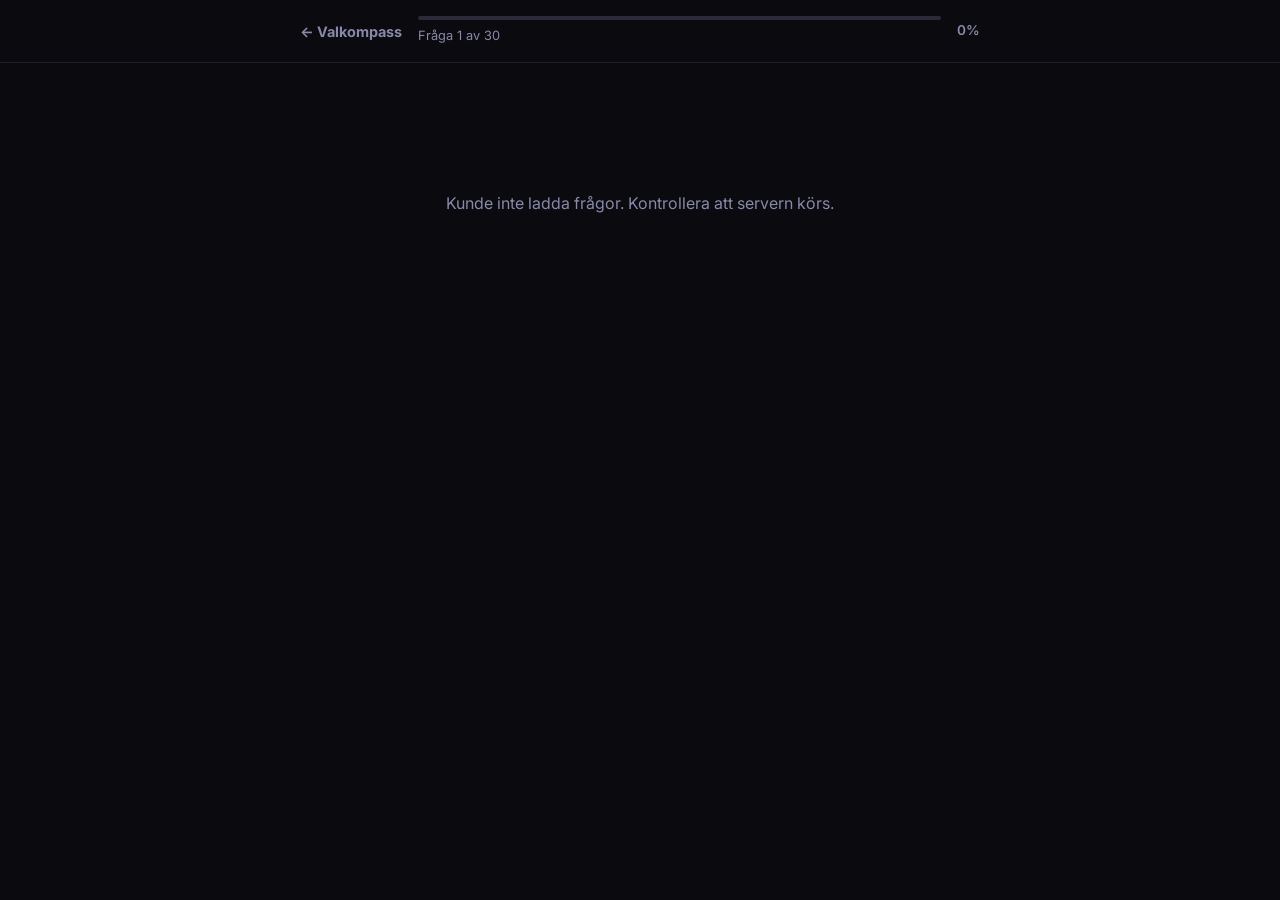
==== frontend/quiz.html @ dcbef169 "feat: add quiz page with question rendering and answer logic" ====
<!DOCTYPE html>
<html lang="sv">
<head>
  <meta charset="UTF-8">
  <meta name="viewport" content="width=device-width, initial-scale=1.0">
  <title>Valkompass 2026 – Testet</title>
  <link href="https://fonts.googleapis.com/css2?family=Inter:wght@400;500;600;700;800;900&display=swap" rel="stylesheet">
  <link rel="stylesheet" href="css/base.css">
  <link rel="stylesheet" href="css/quiz.css">
</head>
<body>
  <header class="quiz-header">
    <div class="container">
      <div class="quiz-header-inner">
        <a href="index.html" style="font-weight: 700; font-size: 0.9rem; color: var(--text-muted);">← Valkompass</a>
        <div class="progress-wrap">
          <div class="progress-bar">
            <div class="progress-fill" id="progress-fill" style="width:0%"></div>
          </div>
          <div class="progress-label" id="progress-label">Fråga 1 av 30</div>
        </div>
        <span id="progress-pct" style="font-size:0.85rem;color:var(--text-muted);font-weight:600;">0%</span>
      </div>
    </div>
  </header>

  <main class="quiz-main">
    <div class="container">
      <div id="loading-state" style="text-align:center;padding:80px 0;color:var(--text-muted);">
        Laddar frågor...
      </div>
      <div id="questions-container"></div>
      <div id="nav-area" style="display:none;">
        <div class="nav-buttons">
          <button class="btn btn-ghost" id="btn-prev" onclick="prevQuestion()">← Föregående</button>
          <button class="btn btn-primary" id="btn-next" onclick="nextQuestion()">Nästa →</button>
        </div>
        <div class="skip-link" onclick="skipQuestion()">Hoppa över denna fråga</div>
      </div>
    </div>
  </main>

  <script src="js/quiz.js"></script>
</body>
</html>
---- frontend/css/base.css ----
*, *::before, *::after { box-sizing: border-box; margin: 0; padding: 0; }

:root {
  --bg: #0a0a0f;
  --bg-card: #13131a;
  --bg-elevated: #1a1a24;
  --border: #2a2a38;
  --border-subtle: #1e1e2a;
  --text: #f0f0f5;
  --text-muted: #8888aa;
  --accent: #7c6af5;
  --accent-hover: #9585ff;
  --accent-subtle: rgba(124, 106, 245, 0.12);
  --success: #4caf88;
  --radius: 12px;
  --radius-sm: 8px;
  --radius-lg: 20px;
  --shadow: 0 4px 24px rgba(0,0,0,0.4);
  --transition: 180ms ease;
  --max-width: 720px;
}

html { font-size: 16px; scroll-behavior: smooth; }

body {
  background: var(--bg);
  color: var(--text);
  font-family: 'Inter', -apple-system, BlinkMacSystemFont, 'Segoe UI', sans-serif;
  line-height: 1.6;
  min-height: 100vh;
  -webkit-font-smoothing: antialiased;
}

a { color: var(--accent); text-decoration: none; }
a:hover { color: var(--accent-hover); }

.container {
  max-width: var(--max-width);
  margin: 0 auto;
  padding: 0 20px;
}

.btn {
  display: inline-flex;
  align-items: center;
  justify-content: center;
  gap: 8px;
  padding: 14px 28px;
  border-radius: var(--radius);
  border: none;
  font-size: 1rem;
  font-weight: 600;
  cursor: pointer;
  transition: all var(--transition);
  line-height: 1;
}

.btn-primary {
  background: var(--accent);
  color: #fff;
  box-shadow: 0 4px 16px rgba(124,106,245,0.35);
}
.btn-primary:hover {
  background: var(--accent-hover);
  transform: translateY(-1px);
  box-shadow: 0 6px 24px rgba(124,106,245,0.5);
}

.btn-ghost {
  background: transparent;
  color: var(--text-muted);
  border: 1px solid var(--border);
}
.btn-ghost:hover {
  background: var(--bg-elevated);
  color: var(--text);
}

.badge {
  display: inline-flex;
  align-items: center;
  padding: 4px 10px;
  border-radius: 100px;
  font-size: 0.75rem;
  font-weight: 600;
  letter-spacing: 0.03em;
  text-transform: uppercase;
}
.badge-neutral {
  background: var(--bg-elevated);
  color: var(--text-muted);
  border: 1px solid var(--border);
}

.card {
  background: var(--bg-card);
  border: 1px solid var(--border);
  border-radius: var(--radius-lg);
  padding: 28px;
}

.tag {
  display: inline-flex;
  align-items: center;
  gap: 4px;
  padding: 4px 10px;
  border-radius: 100px;
  font-size: 0.75rem;
  font-weight: 500;
  background: var(--accent-subtle);
  color: var(--accent);
}

@media (max-width: 480px) {
  .btn { padding: 12px 20px; font-size: 0.9rem; }
  .card { padding: 20px; }
}
---- frontend/css/quiz.css ----
.quiz-header {
  position: sticky;
  top: 0;
  z-index: 100;
  background: var(--bg);
  border-bottom: 1px solid var(--border-subtle);
  padding: 16px 0;
}

.quiz-header-inner {
  display: flex;
  align-items: center;
  justify-content: space-between;
  gap: 16px;
}

.progress-wrap { flex: 1; }
.progress-bar {
  height: 4px;
  background: var(--border);
  border-radius: 100px;
  overflow: hidden;
}
.progress-fill {
  height: 100%;
  background: var(--accent);
  border-radius: 100px;
  transition: width 0.4s ease;
}
.progress-label {
  font-size: 0.8rem;
  color: var(--text-muted);
  margin-top: 6px;
}

.quiz-main {
  padding: 48px 0 80px;
  min-height: calc(100vh - 80px);
}

.question-area {
  display: none;
  animation: fadeSlideIn 0.3s ease;
}
.question-area.active { display: block; }

@keyframes fadeSlideIn {
  from { opacity: 0; transform: translateX(20px); }
  to { opacity: 1; transform: translateX(0); }
}

.question-meta {
  display: flex;
  align-items: center;
  gap: 10px;
  margin-bottom: 20px;
}

.area-badge {
  font-size: 0.75rem;
  font-weight: 600;
  color: var(--accent);
  background: var(--accent-subtle);
  padding: 4px 10px;
  border-radius: 100px;
  text-transform: uppercase;
  letter-spacing: 0.05em;
}

.question-text {
  font-size: 1.35rem;
  font-weight: 600;
  line-height: 1.4;
  margin-bottom: 12px;
  letter-spacing: -0.01em;
}

.info-toggle {
  display: inline-flex;
  align-items: center;
  gap: 6px;
  font-size: 0.82rem;
  color: var(--text-muted);
  cursor: pointer;
  padding: 4px 0;
  border: none;
  background: none;
  transition: color var(--transition);
  margin-bottom: 28px;
}
.info-toggle:hover { color: var(--accent); }

.question-info-box {
  display: none;
  background: var(--bg-elevated);
  border: 1px solid var(--border);
  border-radius: var(--radius-sm);
  padding: 16px;
  margin-bottom: 28px;
  font-size: 0.88rem;
  color: var(--text-muted);
  line-height: 1.65;
  border-left: 3px solid var(--accent);
}
.question-info-box.open { display: block; }

.answer-scale {
  display: flex;
  flex-direction: column;
  gap: 10px;
  margin-bottom: 40px;
}

.answer-option {
  display: flex;
  align-items: center;
  gap: 14px;
  padding: 14px 18px;
  background: var(--bg-card);
  border: 1.5px solid var(--border);
  border-radius: var(--radius);
  cursor: pointer;
  transition: all var(--transition);
  position: relative;
}
.answer-option:hover {
  border-color: var(--accent);
  background: var(--accent-subtle);
}
.answer-option.selected {
  border-color: var(--accent);
  background: var(--accent-subtle);
}
.answer-option.selected::before {
  content: '';
  position: absolute;
  left: 0; top: 0; bottom: 0;
  width: 3px;
  background: var(--accent);
  border-radius: 3px 0 0 3px;
}

.option-value {
  width: 28px; height: 28px;
  border-radius: 50%;
  background: var(--bg-elevated);
  border: 1.5px solid var(--border);
  display: flex;
  align-items: center;
  justify-content: center;
  font-size: 0.8rem;
  font-weight: 700;
  color: var(--text-muted);
  flex-shrink: 0;
  transition: all var(--transition);
}
.answer-option.selected .option-value,
.answer-option:hover .option-value {
  background: var(--accent);
  border-color: var(--accent);
  color: #fff;
}
.option-label { font-size: 0.93rem; font-weight: 500; }

.answer-scale-labels {
  display: flex;
  justify-content: space-between;
  font-size: 0.75rem;
  color: var(--text-muted);
  padding: 0 4px;
  margin-top: -4px;
  margin-bottom: 16px;
}

.nav-buttons {
  display: flex;
  justify-content: space-between;
  gap: 12px;
}

.skip-link {
  text-align: center;
  font-size: 0.82rem;
  color: var(--text-muted);
  margin-top: 16px;
  cursor: pointer;
  transition: color var(--transition);
}
.skip-link:hover { color: var(--text); }

@media (max-width: 480px) {
  .question-text { font-size: 1.15rem; }
  .answer-option { padding: 12px 14px; }
}
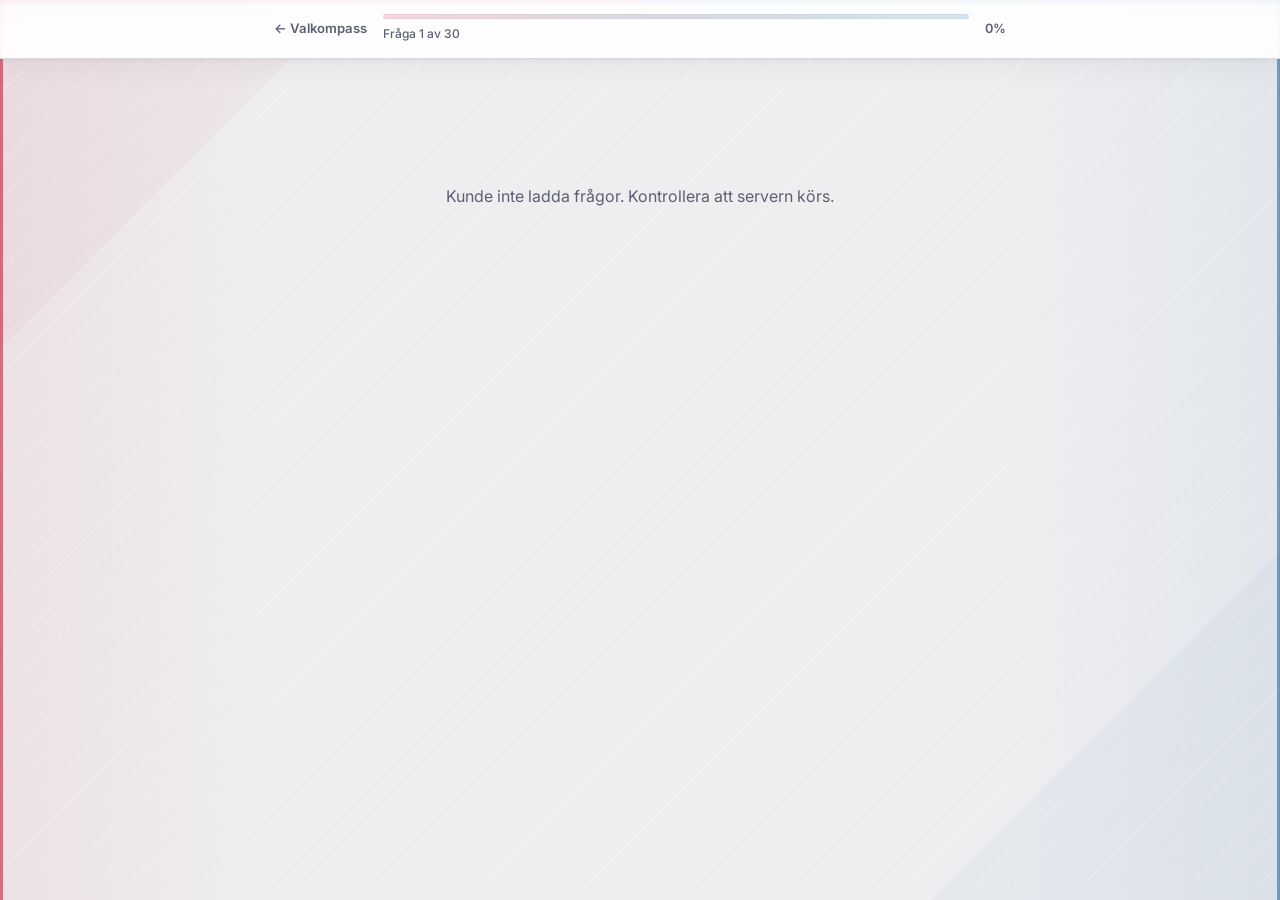
==== commit 5bd7bdd9: "chore: prepare project for GitHub upload" ====
--- a/frontend/quiz.html
+++ b/frontend/quiz.html
@@ -4,22 +4,26 @@
   <meta charset="UTF-8">
   <meta name="viewport" content="width=device-width, initial-scale=1.0">
   <title>Valkompass 2026 – Testet</title>
-  <link href="https://fonts.googleapis.com/css2?family=Inter:wght@400;500;600;700;800;900&display=swap" rel="stylesheet">
+  <link rel="preconnect" href="https://fonts.googleapis.com">
+  <link rel="preconnect" href="https://fonts.gstatic.com" crossorigin>
+  <link href="https://fonts.googleapis.com/css2?family=Fraunces:opsz,wght@9..144,700;9..144,900&family=Inter:wght@400;500;600;700&display=swap" rel="stylesheet">
   <link rel="stylesheet" href="css/base.css">
   <link rel="stylesheet" href="css/quiz.css">
 </head>
 <body>
+  <div class="sv-stripe"></div>
+
   <header class="quiz-header">
     <div class="container">
       <div class="quiz-header-inner">
-        <a href="index.html" style="font-weight: 700; font-size: 0.9rem; color: var(--text-muted);">← Valkompass</a>
+        <a href="index.html">← Valkompass</a>
         <div class="progress-wrap">
           <div class="progress-bar">
             <div class="progress-fill" id="progress-fill" style="width:0%"></div>
           </div>
           <div class="progress-label" id="progress-label">Fråga 1 av 30</div>
         </div>
-        <span id="progress-pct" style="font-size:0.85rem;color:var(--text-muted);font-weight:600;">0%</span>
+        <span id="progress-pct" style="font-size:0.8rem;color:var(--text-muted);font-weight:600;">0%</span>
       </div>
     </div>
   </header>
--- a/frontend/css/base.css
+++ b/frontend/css/base.css
@@ -1,23 +1,29 @@
 *, *::before, *::after { box-sizing: border-box; margin: 0; padding: 0; }
 
 :root {
-  --bg: #0a0a0f;
-  --bg-card: #13131a;
-  --bg-elevated: #1a1a24;
-  --border: #2a2a38;
-  --border-subtle: #1e1e2a;
-  --text: #f0f0f5;
-  --text-muted: #8888aa;
-  --accent: #7c6af5;
-  --accent-hover: #9585ff;
-  --accent-subtle: rgba(124, 106, 245, 0.12);
-  --success: #4caf88;
-  --radius: 12px;
-  --radius-sm: 8px;
-  --radius-lg: 20px;
-  --shadow: 0 4px 24px rgba(0,0,0,0.4);
-  --transition: 180ms ease;
-  --max-width: 720px;
+  --bg: #EEEEF0;
+  --bg-card: #FFFFFF;
+  --bg-elevated: #F7F7F8;
+  --border: #D8DAE0;
+  --border-subtle: #ECEEF2;
+  --text: #12141F;
+  --text-muted: #5C6070;
+  --text-light: #9CA3AF;
+  --accent: #2F3440;
+  --accent-hover: #1F2430;
+  --accent-subtle: rgba(47, 52, 64, 0.09);
+  --success: #16A34A;
+  --red-bloc: #C8102E;
+  --blue-bloc: #1560A4;
+  --red-bloc-subtle: rgba(200, 16, 46, 0.08);
+  --blue-bloc-subtle: rgba(21, 96, 164, 0.08);
+  --radius: 10px;
+  --radius-sm: 6px;
+  --radius-lg: 14px;
+  --shadow: 0 1px 3px rgba(0,0,0,0.08), 0 1px 8px rgba(0,0,0,0.05);
+  --shadow-md: 0 4px 16px rgba(0,0,0,0.10), 0 2px 4px rgba(0,0,0,0.05);
+  --transition: 150ms ease;
+  --max-width: 780px;
 }
 
 html { font-size: 16px; scroll-behavior: smooth; }
@@ -26,7 +32,7 @@
   background: var(--bg);
   color: var(--text);
   font-family: 'Inter', -apple-system, BlinkMacSystemFont, 'Segoe UI', sans-serif;
-  line-height: 1.6;
+  line-height: 1.65;
   min-height: 100vh;
   -webkit-font-smoothing: antialiased;
 }
@@ -37,79 +43,139 @@
 .container {
   max-width: var(--max-width);
   margin: 0 auto;
-  padding: 0 20px;
+  padding: 0 24px;
 }
 
+/* ── Buttons ── */
 .btn {
   display: inline-flex;
   align-items: center;
   justify-content: center;
   gap: 8px;
-  padding: 14px 28px;
+  padding: 13px 26px;
   border-radius: var(--radius);
   border: none;
-  font-size: 1rem;
+  font-size: 0.95rem;
   font-weight: 600;
   cursor: pointer;
   transition: all var(--transition);
   line-height: 1;
+  font-family: inherit;
 }
 
 .btn-primary {
   background: var(--accent);
   color: #fff;
-  box-shadow: 0 4px 16px rgba(124,106,245,0.35);
+  box-shadow: 0 2px 8px rgba(47,52,64,0.22);
 }
 .btn-primary:hover {
   background: var(--accent-hover);
   transform: translateY(-1px);
-  box-shadow: 0 6px 24px rgba(124,106,245,0.5);
+  box-shadow: 0 4px 14px rgba(47,52,64,0.30);
 }
 
 .btn-ghost {
-  background: transparent;
+  background: var(--bg-card);
   color: var(--text-muted);
   border: 1px solid var(--border);
 }
 .btn-ghost:hover {
   background: var(--bg-elevated);
   color: var(--text);
+  border-color: #B0B4BE;
 }
 
+/* ── Badge ── */
 .badge {
   display: inline-flex;
   align-items: center;
-  padding: 4px 10px;
+  padding: 3px 10px;
   border-radius: 100px;
-  font-size: 0.75rem;
-  font-weight: 600;
-  letter-spacing: 0.03em;
+  font-size: 0.72rem;
+  font-weight: 700;
+  letter-spacing: 0.06em;
   text-transform: uppercase;
 }
 .badge-neutral {
-  background: var(--bg-elevated);
+  background: #fff;
   color: var(--text-muted);
   border: 1px solid var(--border);
 }
 
+/* ── Card ── */
 .card {
   background: var(--bg-card);
   border: 1px solid var(--border);
   border-radius: var(--radius-lg);
   padding: 28px;
+  box-shadow: var(--shadow);
 }
 
+/* ── Tag ── */
 .tag {
   display: inline-flex;
   align-items: center;
   gap: 4px;
-  padding: 4px 10px;
+  padding: 3px 10px;
   border-radius: 100px;
-  font-size: 0.75rem;
-  font-weight: 500;
+  font-size: 0.72rem;
+  font-weight: 600;
+  letter-spacing: 0.04em;
   background: var(--accent-subtle);
   color: var(--accent);
 }
+
+/* ── Party badge – colored letter circle ── */
+.party-badge {
+  display: inline-flex;
+  align-items: center;
+  justify-content: center;
+  width: 38px;
+  height: 38px;
+  border-radius: 50%;
+  font-weight: 800;
+  font-size: 0.8rem;
+  letter-spacing: -0.02em;
+  flex-shrink: 0;
+  line-height: 1;
+}
+.party-badge-sm {
+  width: 28px;
+  height: 28px;
+  font-size: 0.65rem;
+  font-weight: 800;
+}
+.party-badge-lg {
+  width: 52px;
+  height: 52px;
+  font-size: 1.05rem;
+  border-radius: 14px;
+}
+
+/* ── Page top stripe (Rödgrönt vs Högerblocket) ── */
+.sv-stripe {
+  height: 4px;
+  background: linear-gradient(90deg, var(--red-bloc) 50%, var(--blue-bloc) 50%);
+  position: fixed;
+  top: 0;
+  left: 0;
+  right: 0;
+  z-index: 100;
+}
+
+/* ── Vertical bloc side lines ── */
+body::before,
+body::after {
+  content: '';
+  position: fixed;
+  top: 4px;
+  bottom: 0;
+  width: 3px;
+  z-index: 50;
+  pointer-events: none;
+}
+body::before { left: 0; background: var(--red-bloc); opacity: 0.55; }
+body::after  { right: 0; background: var(--blue-bloc); opacity: 0.55; }
 
 @media (max-width: 480px) {
   .btn { padding: 12px 20px; font-size: 0.9rem; }
--- a/frontend/css/quiz.css
+++ b/frontend/css/quiz.css
@@ -1,10 +1,24 @@
+.quiz-main,
+.quiz-header {
+  isolation: isolate;
+}
+
+body {
+  background:
+    linear-gradient(90deg, rgba(200, 16, 46, 0.055), transparent 22%, transparent 78%, rgba(21, 96, 164, 0.055)),
+    linear-gradient(135deg, rgba(200, 16, 46, 0.035) 0 16%, transparent 16% 84%, rgba(21, 96, 164, 0.04) 84% 100%),
+    var(--bg);
+}
+
 .quiz-header {
   position: sticky;
   top: 0;
   z-index: 100;
-  background: var(--bg);
-  border-bottom: 1px solid var(--border-subtle);
-  padding: 16px 0;
+  background: rgba(255, 255, 255, 0.92);
+  border-bottom: 1px solid var(--border);
+  padding: 14px 0;
+  box-shadow: 0 1px 4px rgba(0,0,0,0.06), 0 10px 28px rgba(18,20,31,0.04);
+  backdrop-filter: blur(12px);
 }
 
 .quiz-header-inner {
@@ -14,64 +28,132 @@
   gap: 16px;
 }
 
+.quiz-header-inner a {
+  font-size: 0.82rem;
+  font-weight: 600;
+  color: var(--text-muted);
+  white-space: nowrap;
+}
+.quiz-header-inner a:hover { color: var(--text); }
+
 .progress-wrap { flex: 1; }
+
 .progress-bar {
-  height: 4px;
-  background: var(--border);
+  height: 5px;
+  background: linear-gradient(90deg, rgba(200,16,46,0.16), var(--border) 45% 55%, rgba(21,96,164,0.16));
   border-radius: 100px;
   overflow: hidden;
-}
+  box-shadow: inset 0 0 0 1px rgba(18,20,31,0.04);
+}
+
 .progress-fill {
   height: 100%;
-  background: var(--accent);
+  background: linear-gradient(90deg, var(--accent), #4D5564);
   border-radius: 100px;
   transition: width 0.4s ease;
 }
+
 .progress-label {
-  font-size: 0.8rem;
-  color: var(--text-muted);
-  margin-top: 6px;
-}
-
+  font-size: 0.75rem;
+  color: var(--text-muted);
+  margin-top: 5px;
+  font-weight: 500;
+}
+
+#progress-pct { white-space: nowrap; }
+
+/* ── Main area ── */
 .quiz-main {
-  padding: 48px 0 80px;
-  min-height: calc(100vh - 80px);
-}
-
+  padding: 44px 0 80px;
+  min-height: calc(100vh - 76px);
+  position: relative;
+}
+
+.quiz-main::before {
+  content: '';
+  position: absolute;
+  inset: 0;
+  z-index: -1;
+  pointer-events: none;
+  background:
+    linear-gradient(90deg, rgba(200,16,46,0.08) 0 1px, transparent 1px calc(100% - 1px), rgba(21,96,164,0.08) calc(100% - 1px)),
+    repeating-linear-gradient(135deg, transparent 0 24px, rgba(255,255,255,0.22) 24px 25px);
+}
+
+/* ── Question card ── */
 .question-area {
   display: none;
-  animation: fadeSlideIn 0.3s ease;
+  animation: fadeSlideIn 0.28s ease;
 }
 .question-area.active { display: block; }
 
 @keyframes fadeSlideIn {
-  from { opacity: 0; transform: translateX(20px); }
-  to { opacity: 1; transform: translateX(0); }
+  from { opacity: 0; transform: translateY(10px); }
+  to   { opacity: 1; transform: translateY(0); }
+}
+
+/* ── Question wrapper ── */
+.question-card {
+  background:
+    linear-gradient(var(--bg-card), var(--bg-card)) padding-box,
+    linear-gradient(135deg, rgba(200,16,46,0.48), rgba(47,52,64,0.18) 48%, rgba(21,96,164,0.50)) border-box;
+  border: 1px solid transparent;
+  border-radius: var(--radius-lg);
+  padding: 32px;
+  box-shadow: 0 16px 34px rgba(18,20,31,0.11), 0 3px 10px rgba(18,20,31,0.06);
+  margin-bottom: 20px;
+  position: relative;
+  overflow: hidden;
+}
+
+.question-card::before {
+  content: '';
+  position: absolute;
+  top: 0;
+  left: 22px;
+  right: 22px;
+  height: 3px;
+  background: linear-gradient(90deg, var(--red-bloc), var(--accent) 50%, var(--blue-bloc));
+  border-radius: 0 0 4px 4px;
 }
 
 .question-meta {
   display: flex;
   align-items: center;
   gap: 10px;
-  margin-bottom: 20px;
+  margin-bottom: 18px;
 }
 
 .area-badge {
-  font-size: 0.75rem;
-  font-weight: 600;
+  font-size: 0.7rem;
+  font-weight: 700;
   color: var(--accent);
-  background: var(--accent-subtle);
-  padding: 4px 10px;
+  background: linear-gradient(90deg, rgba(200,16,46,0.10), rgba(47,52,64,0.08));
+  border: 1px solid rgba(47,52,64,0.10);
+  padding: 3px 9px;
   border-radius: 100px;
   text-transform: uppercase;
   letter-spacing: 0.05em;
 }
 
+.question-number {
+  font-size: 0.75rem;
+  color: var(--text-muted);
+  font-weight: 700;
+  margin-left: auto;
+  background: rgba(21,96,164,0.08);
+  border: 1px solid rgba(21,96,164,0.12);
+  border-radius: 100px;
+  padding: 2px 9px;
+}
+
 .question-text {
-  font-size: 1.35rem;
-  font-weight: 600;
-  line-height: 1.4;
-  margin-bottom: 12px;
+  font-family: 'Fraunces', 'Georgia', serif;
+  font-size: 1.3rem;
+  font-weight: 700;
+  line-height: 1.38;
+  margin-bottom: 10px;
+  color: var(--text);
   letter-spacing: -0.01em;
 }
 
@@ -79,99 +161,297 @@
   display: inline-flex;
   align-items: center;
   gap: 6px;
-  font-size: 0.82rem;
+  font-size: 0.8rem;
   color: var(--text-muted);
   cursor: pointer;
-  padding: 4px 0;
-  border: none;
-  background: none;
-  transition: color var(--transition);
-  margin-bottom: 28px;
-}
-.info-toggle:hover { color: var(--accent); }
+  padding: 5px 9px;
+  border: 1px solid transparent;
+  border-radius: 100px;
+  background: rgba(247,247,248,0.72);
+  transition: color 150ms ease;
+  margin-bottom: 24px;
+  font-family: inherit;
+}
+.info-toggle:hover {
+  color: var(--accent);
+  border-color: rgba(47,52,64,0.12);
+  background: #fff;
+}
 
 .question-info-box {
   display: none;
-  background: var(--bg-elevated);
-  border: 1px solid var(--border);
+  background: #F4F2EE;
+  border: 1px solid #D8D2C8;
+  border-left: 3px solid var(--accent);
   border-radius: var(--radius-sm);
-  padding: 16px;
-  margin-bottom: 28px;
-  font-size: 0.88rem;
+  padding: 14px 16px;
+  margin-bottom: 24px;
+  font-size: 0.85rem;
   color: var(--text-muted);
   line-height: 1.65;
-  border-left: 3px solid var(--accent);
 }
 .question-info-box.open { display: block; }
 
+/* ── Answer options ── */
 .answer-scale {
+  display: grid;
+  grid-template-columns: repeat(5, minmax(0, 1fr));
+  gap: 10px;
+  align-items: stretch;
+  padding-top: 2px;
+}
+
+.answer-option {
+  --option-color: var(--accent);
+  --option-soft: var(--accent-subtle);
   display: flex;
   flex-direction: column;
+  align-items: center;
+  justify-content: center;
   gap: 10px;
-  margin-bottom: 40px;
-}
-
-.answer-option {
-  display: flex;
-  align-items: center;
-  gap: 14px;
-  padding: 14px 18px;
-  background: var(--bg-card);
+  min-height: 126px;
+  padding: 14px 10px 13px;
+  background:
+    linear-gradient(#fff, #fff) padding-box,
+    linear-gradient(180deg, rgba(255,255,255,0), var(--option-soft)) border-box;
   border: 1.5px solid var(--border);
   border-radius: var(--radius);
   cursor: pointer;
-  transition: all var(--transition);
+  transition: transform 150ms ease, border-color 150ms ease, background 150ms ease, box-shadow 150ms ease;
   position: relative;
-}
+  text-align: center;
+  box-shadow: 0 1px 0 rgba(255,255,255,0.8) inset;
+}
+
 .answer-option:hover {
-  border-color: var(--accent);
-  background: var(--accent-subtle);
-}
+  border-color: color-mix(in srgb, var(--option-color) 58%, var(--border));
+  background:
+    linear-gradient(#fff, #fff) padding-box,
+    linear-gradient(180deg, rgba(255,255,255,0), var(--option-soft)) border-box;
+  transform: translateY(-1px);
+  box-shadow: 0 10px 22px rgba(18,20,31,0.08);
+}
+
 .answer-option.selected {
-  border-color: var(--accent);
-  background: var(--accent-subtle);
-}
+  border-color: var(--option-color);
+  background:
+    linear-gradient(#fff, #fff) padding-box,
+    linear-gradient(180deg, var(--option-soft), rgba(255,255,255,0.45)) border-box;
+  box-shadow: 0 8px 20px rgba(47,52,64,0.14);
+}
+
 .answer-option.selected::before {
   content: '';
   position: absolute;
-  left: 0; top: 0; bottom: 0;
-  width: 3px;
+  left: 10px;
+  right: 10px;
+  bottom: 0;
+  height: 3px;
+  background: var(--option-color);
+  border-radius: 3px 3px 0 0;
+}
+
+.answer-option-strong-disagree {
+  --option-color: #C8102E;
+  --option-soft: rgba(200,16,46,0.10);
+}
+.answer-option-disagree {
+  --option-color: #B64756;
+  --option-soft: rgba(182,71,86,0.10);
+}
+.answer-option-neutral {
+  --option-color: var(--accent);
+  --option-soft: rgba(47,52,64,0.09);
+}
+.answer-option-agree {
+  --option-color: #3D6F95;
+  --option-soft: rgba(61,111,149,0.11);
+}
+.answer-option-strong-agree {
+  --option-color: var(--blue-bloc);
+  --option-soft: rgba(21,96,164,0.11);
+}
+
+.option-symbol {
+  width: 42px;
+  height: 42px;
+  border-radius: 50%;
+  background: #fff;
+  border: 1.5px solid var(--border);
+  color: var(--option-color);
+  display: block;
+  flex-shrink: 0;
+  position: relative;
+  transition: all 150ms ease;
+}
+
+.option-symbol::before,
+.option-symbol::after {
+  content: '';
+  position: absolute;
+  left: 50%;
+  transform: translateX(-50%);
+}
+
+.option-symbol::before {
+  top: 11px;
+  width: 16px;
+  height: 4px;
+  background:
+    radial-gradient(circle, currentColor 0 2px, transparent 2.5px) left center / 7px 4px no-repeat,
+    radial-gradient(circle, currentColor 0 2px, transparent 2.5px) right center / 7px 4px no-repeat;
+  color: inherit;
+}
+
+.option-symbol::after {
+  top: 25px;
+  width: 16px;
+  height: 8px;
+  border-bottom: 2px solid currentColor;
+  color: inherit;
+}
+
+.option-symbol-strong-disagree::after {
+  border-bottom: 0;
+  border-top: 2px solid currentColor;
+  border-radius: 50% 50% 0 0;
+}
+
+.option-symbol-disagree::after {
+  border-bottom: 0;
+  border-top: 2px solid currentColor;
+  border-radius: 50% 50% 0 0;
+  width: 13px;
+}
+
+.option-symbol-neutral::after {
+  top: 27px;
+  height: 0;
+  border-bottom: 2px solid currentColor;
+}
+
+.option-symbol-agree::after {
+  border-radius: 0 0 50% 50%;
+}
+
+.option-symbol-strong-agree::after {
+  width: 18px;
+  height: 9px;
+  border-radius: 0 0 50% 50%;
+}
+
+.answer-option:hover .option-symbol,
+.answer-option.selected .option-symbol {
+  background: var(--option-color);
+  border-color: var(--option-color);
+  transform: scale(1.04);
+}
+
+.answer-option:hover .option-symbol::before,
+.answer-option:hover .option-symbol::after,
+.answer-option.selected .option-symbol::before,
+.answer-option.selected .option-symbol::after {
+  color: #fff;
+}
+
+.option-label {
+  font-size: 0.82rem;
+  font-weight: 600;
+  line-height: 1.3;
+  color: var(--text);
+  overflow-wrap: anywhere;
+}
+
+/* ── Priority areas ── */
+.priority-card .question-text {
+  margin-bottom: 8px;
+}
+
+.priority-copy {
+  max-width: 620px;
+  margin-bottom: 24px;
+  color: var(--text-muted);
+  font-size: 0.95rem;
+  line-height: 1.6;
+}
+
+.priority-grid {
+  display: grid;
+  grid-template-columns: repeat(2, minmax(0, 1fr));
+  gap: 10px;
+}
+
+.priority-option {
+  display: flex;
+  flex-direction: column;
+  gap: 4px;
+  min-height: 92px;
+  padding: 16px 48px 16px 16px;
+  border: 1.5px solid var(--border);
+  border-radius: var(--radius);
+  background: #fff;
+  color: var(--text);
+  cursor: pointer;
+  text-align: left;
+  font-family: inherit;
+  position: relative;
+  transition: transform 150ms ease, border-color 150ms ease, background 150ms ease, box-shadow 150ms ease, opacity 150ms ease;
+}
+
+.priority-option:hover {
+  border-color: rgba(47,52,64,0.32);
+  transform: translateY(-1px);
+  box-shadow: 0 10px 22px rgba(18,20,31,0.07);
+}
+
+.priority-option.selected {
+  border-color: var(--accent);
+  background:
+    linear-gradient(#fff, #fff) padding-box,
+    linear-gradient(135deg, rgba(200,16,46,0.20), rgba(21,96,164,0.18)) border-box;
+  box-shadow: 0 8px 20px rgba(47,52,64,0.12);
+}
+
+.priority-option.selected::after {
+  content: '\2713';
+  position: absolute;
+  top: 14px;
+  right: 14px;
+  display: grid;
+  place-items: center;
+  width: 24px;
+  height: 24px;
+  border-radius: 50%;
   background: var(--accent);
-  border-radius: 3px 0 0 3px;
-}
-
-.option-value {
-  width: 28px; height: 28px;
-  border-radius: 50%;
-  background: var(--bg-elevated);
-  border: 1.5px solid var(--border);
-  display: flex;
-  align-items: center;
-  justify-content: center;
-  font-size: 0.8rem;
+  color: #fff;
+  font-size: 0.82rem;
+  font-weight: 800;
+}
+
+.priority-option.is-disabled {
+  opacity: 0.48;
+}
+
+.priority-option-title {
+  font-size: 0.96rem;
+  font-weight: 750;
+  line-height: 1.2;
+}
+
+.priority-option-desc {
+  color: var(--text-muted);
+  font-size: 0.78rem;
+  line-height: 1.4;
+}
+
+.priority-status {
+  margin-top: 14px;
+  color: var(--text-muted);
+  font-size: 0.82rem;
   font-weight: 700;
-  color: var(--text-muted);
-  flex-shrink: 0;
-  transition: all var(--transition);
-}
-.answer-option.selected .option-value,
-.answer-option:hover .option-value {
-  background: var(--accent);
-  border-color: var(--accent);
-  color: #fff;
-}
-.option-label { font-size: 0.93rem; font-weight: 500; }
-
-.answer-scale-labels {
-  display: flex;
-  justify-content: space-between;
-  font-size: 0.75rem;
-  color: var(--text-muted);
-  padding: 0 4px;
-  margin-top: -4px;
-  margin-bottom: 16px;
-}
-
+}
+
+/* ── Nav ── */
 .nav-buttons {
   display: flex;
   justify-content: space-between;
@@ -180,15 +460,36 @@
 
 .skip-link {
   text-align: center;
-  font-size: 0.82rem;
-  color: var(--text-muted);
-  margin-top: 16px;
+  font-size: 0.8rem;
+  color: var(--text-light);
+  margin-top: 14px;
   cursor: pointer;
-  transition: color var(--transition);
-}
-.skip-link:hover { color: var(--text); }
+  transition: color 150ms ease;
+}
+.skip-link:hover { color: var(--text-muted); }
 
 @media (max-width: 480px) {
-  .question-text { font-size: 1.15rem; }
-  .answer-option { padding: 12px 14px; }
-}
+  .question-text { font-size: 1.1rem; }
+  .question-card { padding: 22px; }
+  .answer-scale {
+    grid-template-columns: repeat(5, minmax(0, 1fr));
+    gap: 5px;
+  }
+  .answer-option {
+    min-height: 108px;
+    padding: 11px 4px 10px;
+  }
+  .option-symbol {
+    width: 34px;
+    height: 34px;
+  }
+  .option-symbol::before { top: 9px; }
+  .option-symbol::after { top: 21px; width: 14px; }
+  .option-symbol-neutral::after { top: 23px; }
+  .option-label { font-size: 0.62rem; }
+  .priority-grid { grid-template-columns: 1fr; }
+  .priority-option {
+    min-height: 82px;
+    padding: 14px 44px 14px 14px;
+  }
+}
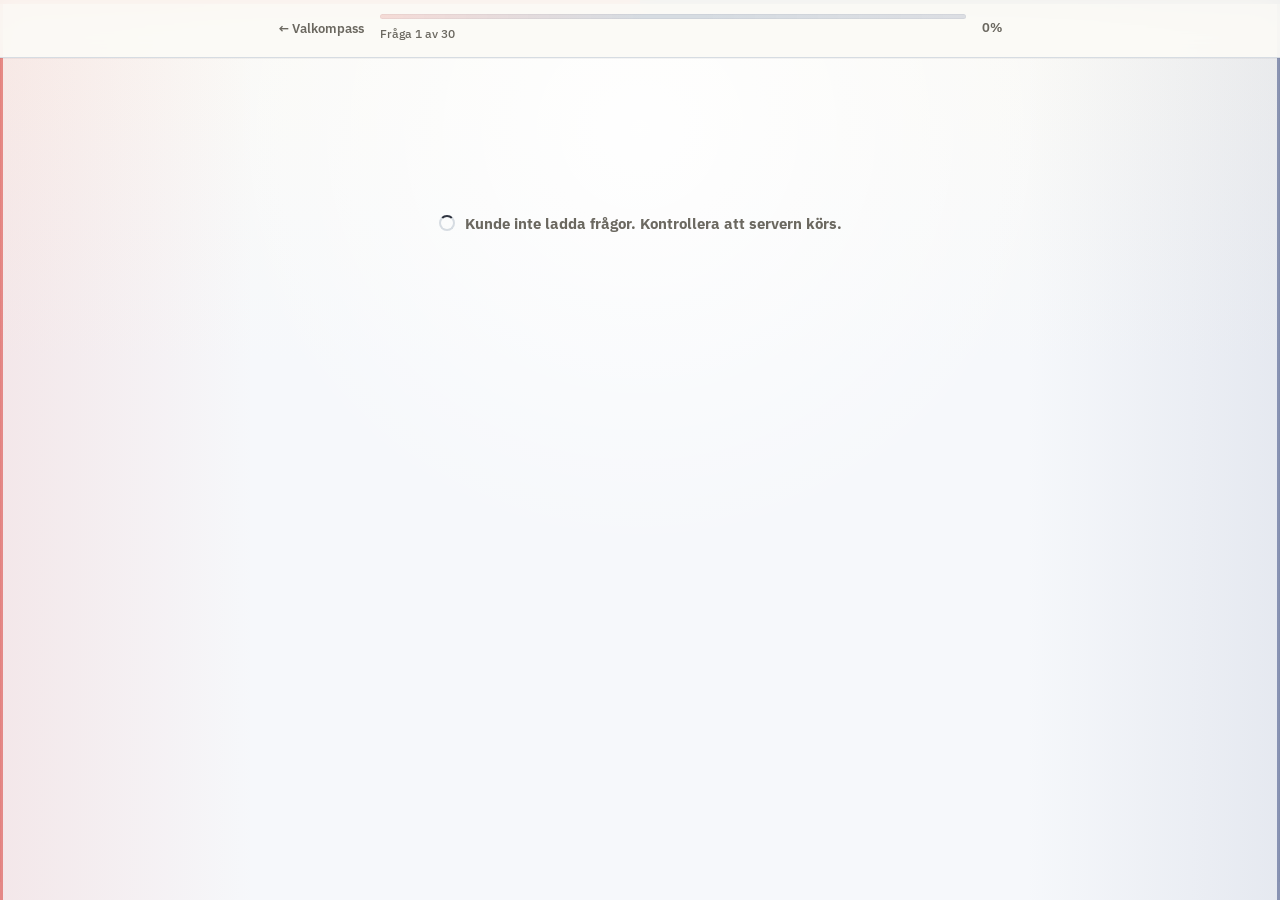
==== commit 33b6eb68: "chore: sync latest local version – all changes and new files Co-Authored-By: Claude Sonnet 4.6 <nore" ====
--- a/frontend/quiz.html
+++ b/frontend/quiz.html
@@ -3,12 +3,16 @@
 <head>
   <meta charset="UTF-8">
   <meta name="viewport" content="width=device-width, initial-scale=1.0">
-  <title>Valkompass 2026 – Testet</title>
+  <meta http-equiv="Cache-Control" content="no-cache, no-store, must-revalidate">
+  <meta http-equiv="Pragma" content="no-cache">
+  <meta http-equiv="Expires" content="0">
+  <title>Valkompass 2026 &ndash; Testet</title>
   <link rel="preconnect" href="https://fonts.googleapis.com">
   <link rel="preconnect" href="https://fonts.gstatic.com" crossorigin>
-  <link href="https://fonts.googleapis.com/css2?family=Fraunces:opsz,wght@9..144,700;9..144,900&family=Inter:wght@400;500;600;700&display=swap" rel="stylesheet">
+  <link href="https://fonts.googleapis.com/css2?family=IBM+Plex+Sans:wght@500;600;700;800&family=Source+Serif+4:opsz,wght@8..60,700;8..60,800;8..60,900&display=swap" rel="stylesheet">
+  <link rel="icon" href="data:image/svg+xml,%3Csvg xmlns='http://www.w3.org/2000/svg' viewBox='0 0 64 64'%3E%3Crect width='32' height='64' fill='%23D83B36'/%3E%3Crect x='32' width='32' height='64' fill='%233C4E82'/%3E%3C/svg%3E">
   <link rel="stylesheet" href="css/base.css">
-  <link rel="stylesheet" href="css/quiz.css">
+  <link rel="stylesheet" href="css/quiz.css?v=20260428-party-colors">
 </head>
 <body>
   <div class="sv-stripe"></div>
@@ -16,7 +20,7 @@
   <header class="quiz-header">
     <div class="container">
       <div class="quiz-header-inner">
-        <a href="index.html">← Valkompass</a>
+        <a href="index.html?v=20260428-party-colors" id="home-link"><span aria-hidden="true">&larr;</span> <span data-brand-text="quiz.homeLabel">Valkompass</span></a>
         <div class="progress-wrap">
           <div class="progress-bar">
             <div class="progress-fill" id="progress-fill" style="width:0%"></div>
@@ -30,7 +34,7 @@
 
   <main class="quiz-main">
     <div class="container">
-      <div id="loading-state" style="text-align:center;padding:80px 0;color:var(--text-muted);">
+      <div id="loading-state" class="loading-state" data-brand-text="quiz.loadingText">
         Laddar frågor...
       </div>
       <div id="questions-container"></div>
@@ -44,6 +48,7 @@
     </div>
   </main>
 
-  <script src="js/quiz.js"></script>
+  <script src="js/brand.js?v=20260428-white-label"></script>
+  <script src="js/quiz.js?v=20260428-white-label"></script>
 </body>
 </html>
--- a/frontend/css/base.css
+++ b/frontend/css/base.css
@@ -1,27 +1,39 @@
 *, *::before, *::after { box-sizing: border-box; margin: 0; padding: 0; }
 
 :root {
-  --bg: #EEEEF0;
+  --bg: #F4F6F7;
   --bg-card: #FFFFFF;
-  --bg-elevated: #F7F7F8;
-  --border: #D8DAE0;
-  --border-subtle: #ECEEF2;
-  --text: #12141F;
-  --text-muted: #5C6070;
-  --text-light: #9CA3AF;
-  --accent: #2F3440;
-  --accent-hover: #1F2430;
-  --accent-subtle: rgba(47, 52, 64, 0.09);
+  --bg-elevated: #EBEFF2;
+  --surface-paper: #FBFAF6;
+  --border: #D6DCE2;
+  --border-subtle: #E8EDF1;
+  --text: #11151A;
+  --text-muted: #606873;
+  --text-light: #929AA5;
+  --accent: #17202A;
+  --accent-hover: #0B1117;
+  --accent-subtle: rgba(23, 32, 42, 0.08);
   --success: #16A34A;
-  --red-bloc: #C8102E;
-  --blue-bloc: #1560A4;
-  --red-bloc-subtle: rgba(200, 16, 46, 0.08);
-  --blue-bloc-subtle: rgba(21, 96, 164, 0.08);
-  --radius: 10px;
-  --radius-sm: 6px;
-  --radius-lg: 14px;
-  --shadow: 0 1px 3px rgba(0,0,0,0.08), 0 1px 8px rgba(0,0,0,0.05);
-  --shadow-md: 0 4px 16px rgba(0,0,0,0.10), 0 2px 4px rgba(0,0,0,0.05);
+  --party-s: #D83B36;
+  --party-m: #3C4E82;
+  --party-sd: #DCC715;
+  --party-c: #005A44;
+  --party-v: #9E2B27;
+  --party-kd: #557CB1;
+  --party-l: #87BFE3;
+  --party-mp: #2FAA35;
+  --red-bloc: var(--party-s);
+  --blue-bloc: var(--party-m);
+  --red-bloc-subtle: rgba(216, 59, 54, 0.11);
+  --blue-bloc-subtle: rgba(60, 78, 130, 0.11);
+  --civic-border: linear-gradient(135deg, rgba(216,59,54,0.42), rgba(255,255,255,0.75) 46%, rgba(60,78,130,0.44));
+  --civic-wash: linear-gradient(115deg, rgba(216,59,54,0.08), rgba(255,255,255,0) 38%),
+                 linear-gradient(245deg, rgba(60,78,130,0.09), rgba(255,255,255,0) 42%);
+  --radius: 14px;
+  --radius-sm: 10px;
+  --radius-lg: 20px;
+  --shadow: 0 1px 2px rgba(17,21,26,0.06), 0 10px 26px rgba(17,21,26,0.06);
+  --shadow-md: 0 16px 40px rgba(17,21,26,0.12), 0 2px 6px rgba(17,21,26,0.06);
   --transition: 150ms ease;
   --max-width: 780px;
 }
@@ -31,19 +43,32 @@
 body {
   background: var(--bg);
   color: var(--text);
-  font-family: 'Inter', -apple-system, BlinkMacSystemFont, 'Segoe UI', sans-serif;
-  line-height: 1.65;
+  font-family: 'IBM Plex Sans', -apple-system, BlinkMacSystemFont, 'Segoe UI', sans-serif;
+  font-weight: 600;
+  line-height: 1.62;
   min-height: 100vh;
   -webkit-font-smoothing: antialiased;
 }
 
 a { color: var(--accent); text-decoration: none; }
 a:hover { color: var(--accent-hover); }
+
+.sr-only {
+  position: absolute;
+  width: 1px;
+  height: 1px;
+  padding: 0;
+  margin: -1px;
+  overflow: hidden;
+  clip: rect(0, 0, 0, 0);
+  white-space: nowrap;
+  border: 0;
+}
 
 .container {
   max-width: var(--max-width);
   margin: 0 auto;
-  padding: 0 24px;
+  padding: 0 28px;
 }
 
 /* ── Buttons ── */
@@ -53,29 +78,47 @@
   justify-content: center;
   gap: 8px;
   padding: 13px 26px;
-  border-radius: var(--radius);
+  border-radius: 999px;
   border: none;
   font-size: 0.95rem;
-  font-weight: 600;
+  font-weight: 800;
   cursor: pointer;
-  transition: all var(--transition);
+  transition: transform 200ms cubic-bezier(0.34, 1.56, 0.64, 1), box-shadow 180ms ease, background 150ms ease, color 150ms ease, border-color 150ms ease;
   line-height: 1;
   font-family: inherit;
+}
+
+.btn:focus-visible,
+a:focus-visible,
+button:focus-visible {
+  outline: 2px solid var(--accent);
+  outline-offset: 3px;
+}
+
+.btn:disabled {
+  cursor: wait;
+  opacity: 0.68;
+  transform: none;
 }
 
 .btn-primary {
   background: var(--accent);
   color: #fff;
-  box-shadow: 0 2px 8px rgba(47,52,64,0.22);
+  box-shadow: 0 7px 18px rgba(17,21,26,0.18);
 }
 .btn-primary:hover {
   background: var(--accent-hover);
-  transform: translateY(-1px);
-  box-shadow: 0 4px 14px rgba(47,52,64,0.30);
+  transform: translateY(-2px);
+  box-shadow: 0 12px 26px rgba(17,21,26,0.24);
+}
+.btn-primary:active {
+  transform: translateY(1px) scale(0.97);
+  box-shadow: 0 1px 4px rgba(47,52,64,0.15);
+  transition: transform 60ms ease, box-shadow 60ms ease;
 }
 
 .btn-ghost {
-  background: var(--bg-card);
+  background: rgba(255,255,255,0.66);
   color: var(--text-muted);
   border: 1px solid var(--border);
 }
@@ -83,6 +126,10 @@
   background: var(--bg-elevated);
   color: var(--text);
   border-color: #B0B4BE;
+}
+.btn-ghost:active {
+  transform: translateY(1px) scale(0.98);
+  transition: transform 60ms ease;
 }
 
 /* ── Badge ── */
@@ -104,10 +151,12 @@
 
 /* ── Card ── */
 .card {
-  background: var(--bg-card);
-  border: 1px solid var(--border);
+  background:
+    linear-gradient(var(--bg-card), var(--bg-card)) padding-box,
+    var(--civic-border) border-box;
+  border: 1px solid transparent;
   border-radius: var(--radius-lg);
-  padding: 28px;
+  padding: 26px;
   box-shadow: var(--shadow);
 }
 
@@ -135,7 +184,7 @@
   border-radius: 50%;
   font-weight: 800;
   font-size: 0.8rem;
-  letter-spacing: -0.02em;
+  letter-spacing: 0;
   flex-shrink: 0;
   line-height: 1;
 }
@@ -149,7 +198,7 @@
   width: 52px;
   height: 52px;
   font-size: 1.05rem;
-  border-radius: 14px;
+  border-radius: var(--radius);
 }
 
 /* ── Page top stripe (Rödgrönt vs Högerblocket) ── */
@@ -162,6 +211,37 @@
   right: 0;
   z-index: 100;
 }
+
+.loading-state {
+  display: flex;
+  align-items: center;
+  justify-content: center;
+  gap: 10px;
+  min-height: 190px;
+  padding: 56px 0;
+  color: var(--text-muted);
+  font-size: 0.92rem;
+  font-weight: 800;
+  text-align: center;
+}
+
+.loading-state::before {
+  content: '';
+  width: 16px;
+  height: 16px;
+  border: 2px solid var(--border);
+  border-top-color: var(--accent);
+  border-radius: 50%;
+  animation: spin 0.8s linear infinite;
+  flex-shrink: 0;
+}
+
+.loading-state-compact {
+  min-height: 116px;
+  padding: 38px 0;
+}
+
+@keyframes spin { to { transform: rotate(360deg); } }
 
 /* ── Vertical bloc side lines ── */
 body::before,
@@ -180,4 +260,5 @@
 @media (max-width: 480px) {
   .btn { padding: 12px 20px; font-size: 0.9rem; }
   .card { padding: 20px; }
-}
+  .container { padding: 0 18px; }
+}
--- a/frontend/css/quiz.css
+++ b/frontend/css/quiz.css
@@ -5,8 +5,9 @@
 
 body {
   background:
-    linear-gradient(90deg, rgba(200, 16, 46, 0.055), transparent 22%, transparent 78%, rgba(21, 96, 164, 0.055)),
-    linear-gradient(135deg, rgba(200, 16, 46, 0.035) 0 16%, transparent 16% 84%, rgba(21, 96, 164, 0.04) 84% 100%),
+    linear-gradient(90deg, rgba(216, 59, 54, 0.09), transparent 20%, transparent 80%, rgba(60, 78, 130, 0.09)),
+    radial-gradient(circle at 50% 130px, rgba(255,255,255,0.92), transparent 430px),
+    linear-gradient(180deg, var(--surface-paper) 0, var(--bg) 360px),
     var(--bg);
 }
 
@@ -14,10 +15,10 @@
   position: sticky;
   top: 0;
   z-index: 100;
-  background: rgba(255, 255, 255, 0.92);
+  background: rgba(251, 250, 246, 0.94);
   border-bottom: 1px solid var(--border);
   padding: 14px 0;
-  box-shadow: 0 1px 4px rgba(0,0,0,0.06), 0 10px 28px rgba(18,20,31,0.04);
+  box-shadow: 0 1px 0 rgba(17,21,26,0.04);
   backdrop-filter: blur(12px);
 }
 
@@ -40,7 +41,7 @@
 
 .progress-bar {
   height: 5px;
-  background: linear-gradient(90deg, rgba(200,16,46,0.16), var(--border) 45% 55%, rgba(21,96,164,0.16));
+  background: linear-gradient(90deg, rgba(216,59,54,0.16), var(--border) 45% 55%, rgba(60,78,130,0.16));
   border-radius: 100px;
   overflow: hidden;
   box-shadow: inset 0 0 0 1px rgba(18,20,31,0.04);
@@ -48,7 +49,7 @@
 
 .progress-fill {
   height: 100%;
-  background: linear-gradient(90deg, var(--accent), #4D5564);
+  background: linear-gradient(90deg, var(--red-bloc), var(--accent) 54%, var(--blue-bloc));
   border-radius: 100px;
   transition: width 0.4s ease;
 }
@@ -64,9 +65,13 @@
 
 /* ── Main area ── */
 .quiz-main {
-  padding: 44px 0 80px;
+  padding: 70px 0 86px;
   min-height: calc(100vh - 76px);
   position: relative;
+}
+
+.quiz-main .container {
+  max-width: 880px;
 }
 
 .quiz-main::before {
@@ -76,43 +81,60 @@
   z-index: -1;
   pointer-events: none;
   background:
-    linear-gradient(90deg, rgba(200,16,46,0.08) 0 1px, transparent 1px calc(100% - 1px), rgba(21,96,164,0.08) calc(100% - 1px)),
-    repeating-linear-gradient(135deg, transparent 0 24px, rgba(255,255,255,0.22) 24px 25px);
+    linear-gradient(90deg, rgba(216,59,54,0.08) 0 1px, transparent 1px calc(100% - 1px), rgba(60,78,130,0.08) calc(100% - 1px));
 }
 
 /* ── Question card ── */
 .question-area {
   display: none;
-  animation: fadeSlideIn 0.28s ease;
-}
-.question-area.active { display: block; }
-
-@keyframes fadeSlideIn {
-  from { opacity: 0; transform: translateY(10px); }
+}
+.question-area.active {
+  display: block;
+  animation: qaEnter 0.38s cubic-bezier(0.22, 1, 0.36, 1) both;
+}
+.question-area.leaving {
+  display: block;
+  animation: qaExit 0.2s ease forwards;
+  pointer-events: none;
+}
+
+@keyframes qaEnter {
+  from { opacity: 0; transform: translateY(18px); }
   to   { opacity: 1; transform: translateY(0); }
+}
+@keyframes qaExit {
+  from { opacity: 1; transform: translateY(0); }
+  to   { opacity: 0; transform: translateY(-10px); }
+}
+
+@media (prefers-reduced-motion: reduce) {
+  .question-area.active { animation: none; }
+  .question-area.leaving { animation: none; }
 }
 
 /* ── Question wrapper ── */
 .question-card {
   background:
-    linear-gradient(var(--bg-card), var(--bg-card)) padding-box,
-    linear-gradient(135deg, rgba(200,16,46,0.48), rgba(47,52,64,0.18) 48%, rgba(21,96,164,0.50)) border-box;
+    var(--civic-wash),
+    linear-gradient(rgba(255,255,255,0.86), rgba(255,255,255,0.86)) padding-box,
+    var(--civic-border) border-box;
   border: 1px solid transparent;
   border-radius: var(--radius-lg);
-  padding: 32px;
-  box-shadow: 0 16px 34px rgba(18,20,31,0.11), 0 3px 10px rgba(18,20,31,0.06);
-  margin-bottom: 20px;
+  padding: 34px;
+  box-shadow: var(--shadow);
+  margin-bottom: 18px;
   position: relative;
   overflow: hidden;
+  text-align: center;
 }
 
 .question-card::before {
   content: '';
   position: absolute;
   top: 0;
-  left: 22px;
-  right: 22px;
-  height: 3px;
+  left: 34px;
+  right: 34px;
+  height: 2px;
   background: linear-gradient(90deg, var(--red-bloc), var(--accent) 50%, var(--blue-bloc));
   border-radius: 0 0 4px 4px;
 }
@@ -120,6 +142,7 @@
 .question-meta {
   display: flex;
   align-items: center;
+  justify-content: center;
   gap: 10px;
   margin-bottom: 18px;
 }
@@ -128,8 +151,8 @@
   font-size: 0.7rem;
   font-weight: 700;
   color: var(--accent);
-  background: linear-gradient(90deg, rgba(200,16,46,0.10), rgba(47,52,64,0.08));
-  border: 1px solid rgba(47,52,64,0.10);
+  background: rgba(23,32,42,0.06);
+  border: 1px solid rgba(23,32,42,0.10);
   padding: 3px 9px;
   border-radius: 100px;
   text-transform: uppercase;
@@ -140,21 +163,21 @@
   font-size: 0.75rem;
   color: var(--text-muted);
   font-weight: 700;
-  margin-left: auto;
-  background: rgba(21,96,164,0.08);
-  border: 1px solid rgba(21,96,164,0.12);
+  margin-left: 0;
+  background: transparent;
+  border: 1px solid var(--border-subtle);
   border-radius: 100px;
   padding: 2px 9px;
 }
 
 .question-text {
-  font-family: 'Fraunces', 'Georgia', serif;
-  font-size: 1.3rem;
-  font-weight: 700;
+  font-family: 'Source Serif 4', 'Georgia', serif;
+  font-size: clamp(1.4rem, 3vw, 1.9rem);
+  font-weight: 800;
   line-height: 1.38;
-  margin-bottom: 10px;
+  margin-bottom: 12px;
   color: var(--text);
-  letter-spacing: -0.01em;
+  letter-spacing: 0;
 }
 
 .info-toggle {
@@ -167,7 +190,7 @@
   padding: 5px 9px;
   border: 1px solid transparent;
   border-radius: 100px;
-  background: rgba(247,247,248,0.72);
+  background: transparent;
   transition: color 150ms ease;
   margin-bottom: 24px;
   font-family: inherit;
@@ -179,24 +202,33 @@
 }
 
 .question-info-box {
-  display: none;
-  background: #F4F2EE;
-  border: 1px solid #D8D2C8;
+  background: var(--surface-paper);
+  border: 1px solid var(--border);
   border-left: 3px solid var(--accent);
   border-radius: var(--radius-sm);
+  font-size: 0.85rem;
+  color: var(--text-muted);
+  line-height: 1.65;
+  max-height: 0;
+  opacity: 0;
+  overflow: hidden;
+  padding: 0 16px;
+  margin-bottom: 0;
+  transition: max-height 0.32s ease, opacity 0.26s ease, padding 0.26s ease, margin-bottom 0.26s ease;
+  text-align: left;
+}
+.question-info-box.open {
+  max-height: 400px;
+  opacity: 1;
   padding: 14px 16px;
   margin-bottom: 24px;
-  font-size: 0.85rem;
-  color: var(--text-muted);
-  line-height: 1.65;
-}
-.question-info-box.open { display: block; }
+}
 
 /* ── Answer options ── */
 .answer-scale {
   display: grid;
   grid-template-columns: repeat(5, minmax(0, 1fr));
-  gap: 10px;
+  gap: 8px;
   align-items: stretch;
   padding-top: 2px;
 }
@@ -209,35 +241,41 @@
   align-items: center;
   justify-content: center;
   gap: 10px;
-  min-height: 126px;
-  padding: 14px 10px 13px;
-  background:
-    linear-gradient(#fff, #fff) padding-box,
-    linear-gradient(180deg, rgba(255,255,255,0), var(--option-soft)) border-box;
-  border: 1.5px solid var(--border);
-  border-radius: var(--radius);
+  min-height: 122px;
+  padding: 14px 9px 13px;
+  background: #fff;
+  border: 1px solid var(--border);
+  border-radius: var(--radius-lg);
   cursor: pointer;
   transition: transform 150ms ease, border-color 150ms ease, background 150ms ease, box-shadow 150ms ease;
   position: relative;
   text-align: center;
-  box-shadow: 0 1px 0 rgba(255,255,255,0.8) inset;
+  box-shadow: none;
 }
 
 .answer-option:hover {
   border-color: color-mix(in srgb, var(--option-color) 58%, var(--border));
-  background:
-    linear-gradient(#fff, #fff) padding-box,
-    linear-gradient(180deg, rgba(255,255,255,0), var(--option-soft)) border-box;
-  transform: translateY(-1px);
+  background: linear-gradient(180deg, #fff, var(--option-soft));
+  transform: translateY(-2px);
   box-shadow: 0 10px 22px rgba(18,20,31,0.08);
+}
+.answer-option:active {
+  transform: translateY(1px) scale(0.97);
+  box-shadow: none;
+  transition: transform 60ms ease, box-shadow 60ms ease;
 }
 
 .answer-option.selected {
   border-color: var(--option-color);
-  background:
-    linear-gradient(#fff, #fff) padding-box,
-    linear-gradient(180deg, var(--option-soft), rgba(255,255,255,0.45)) border-box;
+  background: linear-gradient(180deg, #fff, var(--option-soft));
   box-shadow: 0 8px 20px rgba(47,52,64,0.14);
+  animation: optSelect 0.24s cubic-bezier(0.22, 1, 0.36, 1) both;
+}
+
+@keyframes optSelect {
+  0%   { transform: scale(0.96) translateY(1px); }
+  55%  { transform: scale(1.03) translateY(-1px); }
+  100% { transform: scale(1) translateY(0); }
 }
 
 .answer-option.selected::before {
@@ -252,24 +290,24 @@
 }
 
 .answer-option-strong-disagree {
-  --option-color: #C8102E;
-  --option-soft: rgba(200,16,46,0.10);
+  --option-color: var(--red-bloc);
+  --option-soft: rgba(216,59,54,0.10);
 }
 .answer-option-disagree {
-  --option-color: #B64756;
-  --option-soft: rgba(182,71,86,0.10);
+  --option-color: color-mix(in srgb, var(--red-bloc) 72%, var(--accent));
+  --option-soft: rgba(216,59,54,0.08);
 }
 .answer-option-neutral {
   --option-color: var(--accent);
   --option-soft: rgba(47,52,64,0.09);
 }
 .answer-option-agree {
-  --option-color: #3D6F95;
-  --option-soft: rgba(61,111,149,0.11);
+  --option-color: color-mix(in srgb, var(--blue-bloc) 72%, var(--accent));
+  --option-soft: rgba(60,78,130,0.08);
 }
 .answer-option-strong-agree {
   --option-color: var(--blue-bloc);
-  --option-soft: rgba(21,96,164,0.11);
+  --option-soft: rgba(60,78,130,0.11);
 }
 
 .option-symbol {
@@ -369,7 +407,7 @@
 
 .priority-copy {
   max-width: 620px;
-  margin-bottom: 24px;
+  margin: 0 auto 24px;
   color: var(--text-muted);
   font-size: 0.95rem;
   line-height: 1.6;
@@ -387,9 +425,9 @@
   gap: 4px;
   min-height: 92px;
   padding: 16px 48px 16px 16px;
-  border: 1.5px solid var(--border);
+  border: 1px solid var(--border);
   border-radius: var(--radius);
-  background: #fff;
+  background: rgba(255,255,255,0.84);
   color: var(--text);
   cursor: pointer;
   text-align: left;
@@ -400,15 +438,17 @@
 
 .priority-option:hover {
   border-color: rgba(47,52,64,0.32);
-  transform: translateY(-1px);
+  transform: translateY(-2px);
   box-shadow: 0 10px 22px rgba(18,20,31,0.07);
+}
+.priority-option:active {
+  transform: translateY(1px) scale(0.98);
+  transition: transform 60ms ease;
 }
 
 .priority-option.selected {
   border-color: var(--accent);
-  background:
-    linear-gradient(#fff, #fff) padding-box,
-    linear-gradient(135deg, rgba(200,16,46,0.20), rgba(21,96,164,0.18)) border-box;
+  background: linear-gradient(135deg, rgba(216,59,54,0.08), rgba(60,78,130,0.08)), #fff;
   box-shadow: 0 8px 20px rgba(47,52,64,0.12);
 }
 
@@ -468,25 +508,54 @@
 }
 .skip-link:hover { color: var(--text-muted); }
 
+.quiz-warning {
+  margin: 0 0 14px;
+  padding: 12px 14px;
+  border: 1px solid rgba(216,59,54,0.20);
+  border-left: 3px solid var(--red-bloc);
+  border-radius: var(--radius);
+  background: rgba(216,59,54,0.08);
+  color: var(--text);
+  font-size: 0.84rem;
+  font-weight: 800;
+  line-height: 1.45;
+  opacity: 0;
+  transform: translateY(6px);
+  transition: opacity 160ms ease, transform 160ms ease;
+}
+
+.quiz-warning.is-visible {
+  opacity: 1;
+  transform: translateY(0);
+}
+
 @media (max-width: 480px) {
-  .question-text { font-size: 1.1rem; }
+  .quiz-main { padding-top: 42px; }
+  .question-text { font-size: 1.28rem; }
   .question-card { padding: 22px; }
+  .question-card::before {
+    left: 22px;
+    right: 22px;
+  }
   .answer-scale {
-    grid-template-columns: repeat(5, minmax(0, 1fr));
-    gap: 5px;
+    grid-template-columns: 1fr;
+    gap: 8px;
   }
   .answer-option {
-    min-height: 108px;
-    padding: 11px 4px 10px;
+    min-height: 54px;
+    padding: 10px 12px;
+    flex-direction: row;
+    justify-content: center;
+    text-align: center;
   }
   .option-symbol {
-    width: 34px;
-    height: 34px;
+    width: 32px;
+    height: 32px;
   }
   .option-symbol::before { top: 9px; }
-  .option-symbol::after { top: 21px; width: 14px; }
-  .option-symbol-neutral::after { top: 23px; }
-  .option-label { font-size: 0.62rem; }
+  .option-symbol::after { top: 20px; width: 14px; }
+  .option-symbol-neutral::after { top: 22px; }
+  .option-label { font-size: 0.88rem; }
   .priority-grid { grid-template-columns: 1fr; }
   .priority-option {
     min-height: 82px;
